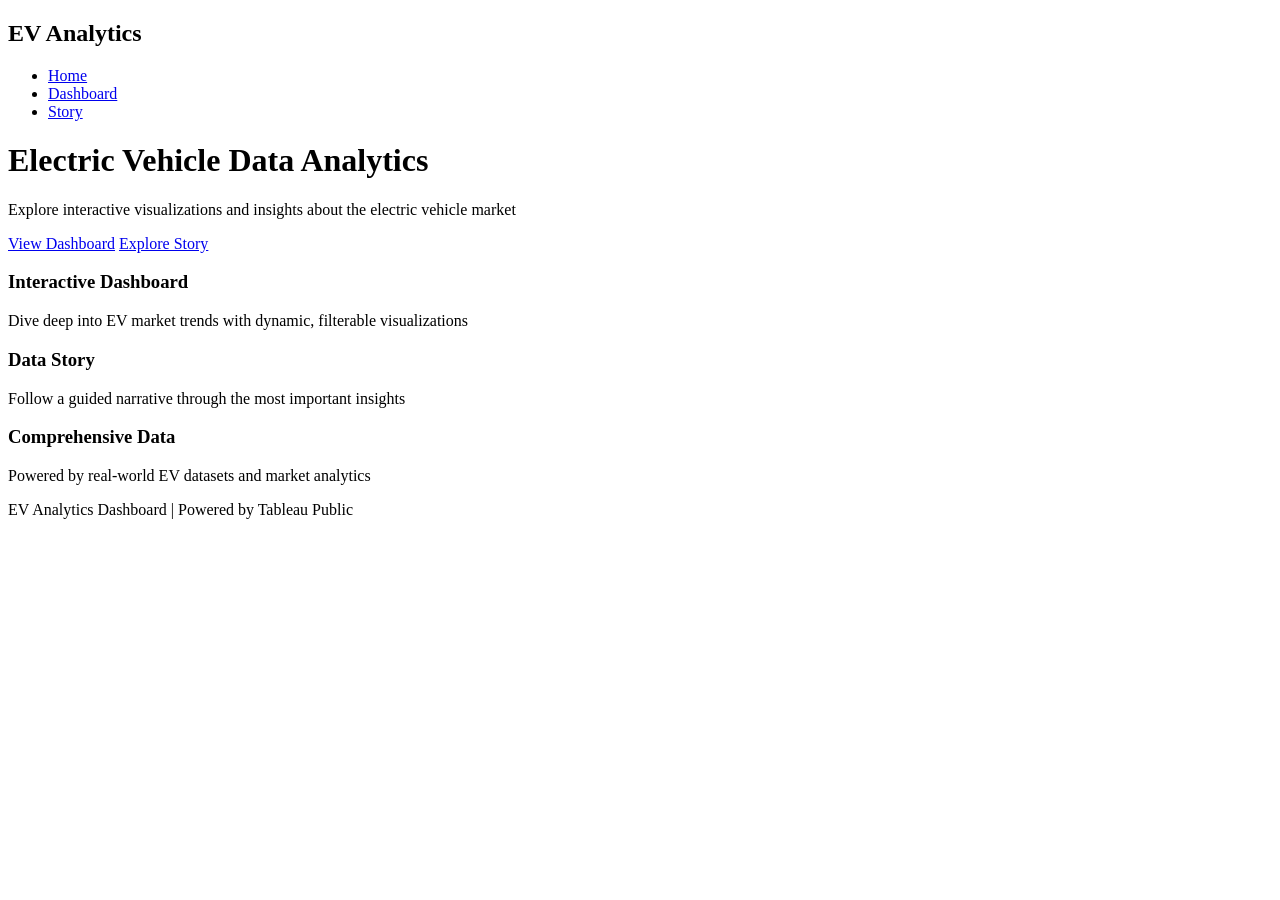
==== templates/index.html @ 4b764e1a "Done" ====
<!DOCTYPE html>
<html lang="en">
<head>
    <meta charset="UTF-8">
    <meta name="viewport" content="width=device-width, initial-scale=1.0">
    <title>EV Analytics Dashboard</title>
    <link rel="stylesheet" href="{{ url_for('static', filename='css/style.css') }}">
</head>
<body>
    <nav class="navbar">
        <div class="nav-container">
            <h1 class="logo">EV Analytics</h1>
            <ul class="nav-menu">
                <li><a href="/" class="active">Home</a></li>
                <li><a href="/dashboard">Dashboard</a></li>
                <li><a href="/story">Story</a></li>
            </ul>
        </div>
    </nav>

    <div class="hero">
        <div class="hero-content">
            <h1>Electric Vehicle Data Analytics</h1>
            <p>Explore interactive visualizations and insights about the electric vehicle market</p>
            <div class="cta-buttons">
                <a href="/dashboard" class="btn btn-primary">View Dashboard</a>
                <a href="/story" class="btn btn-secondary">Explore Story</a>
            </div>
        </div>
    </div>

    <div class="features">
        <div class="container">
            <div class="feature-card">
                <h3>Interactive Dashboard</h3>
                <p>Dive deep into EV market trends with dynamic, filterable visualizations</p>
            </div>
            <div class="feature-card">
                <h3>Data Story</h3>
                <p>Follow a guided narrative through the most important insights</p>
            </div>
            <div class="feature-card">
                <h3>Comprehensive Data</h3>
                <p>Powered by real-world EV datasets and market analytics</p>
            </div>
        </div>
    </div>

    <footer>
        <p>EV Analytics Dashboard | Powered by Tableau Public</p>
    </footer>
</body>
</html>
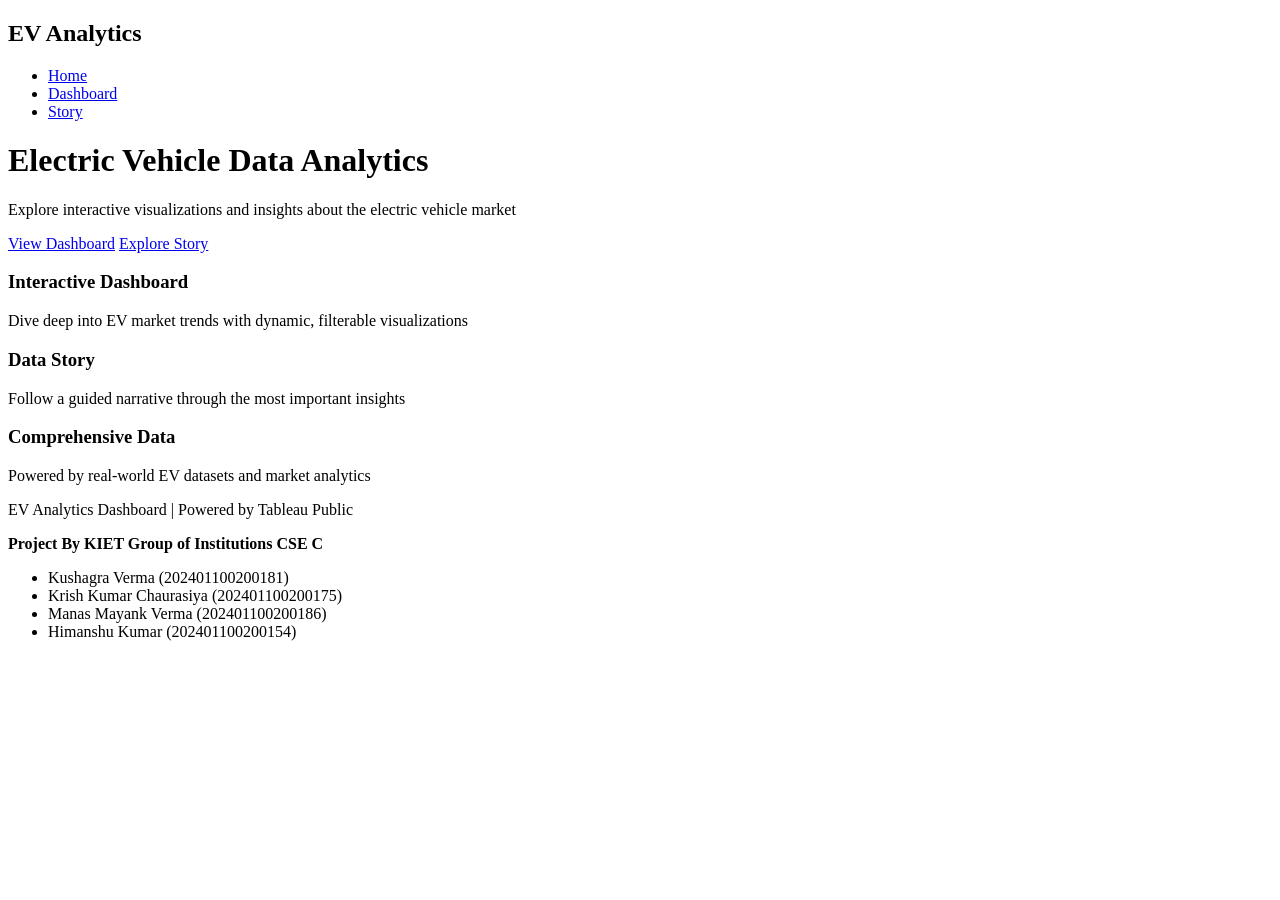
==== commit 52303a8f: "Add project contributors to footer in index.html" ====
--- a/templates/index.html
+++ b/templates/index.html
@@ -48,6 +48,15 @@
 
     <footer>
         <p>EV Analytics Dashboard | Powered by Tableau Public</p>
+
+
+        <b><p>Project By KIET Group of Institutions CSE C</p></b>
+        <ul>
+            <li>Kushagra Verma (202401100200181)</li>
+            <li>Krish Kumar Chaurasiya (202401100200175)</li>
+            <li>Manas Mayank Verma (202401100200186)</li>
+            <li>Himanshu Kumar (202401100200154)</li>
+        </ul>
     </footer>
 </body>
-</html>+</html>
